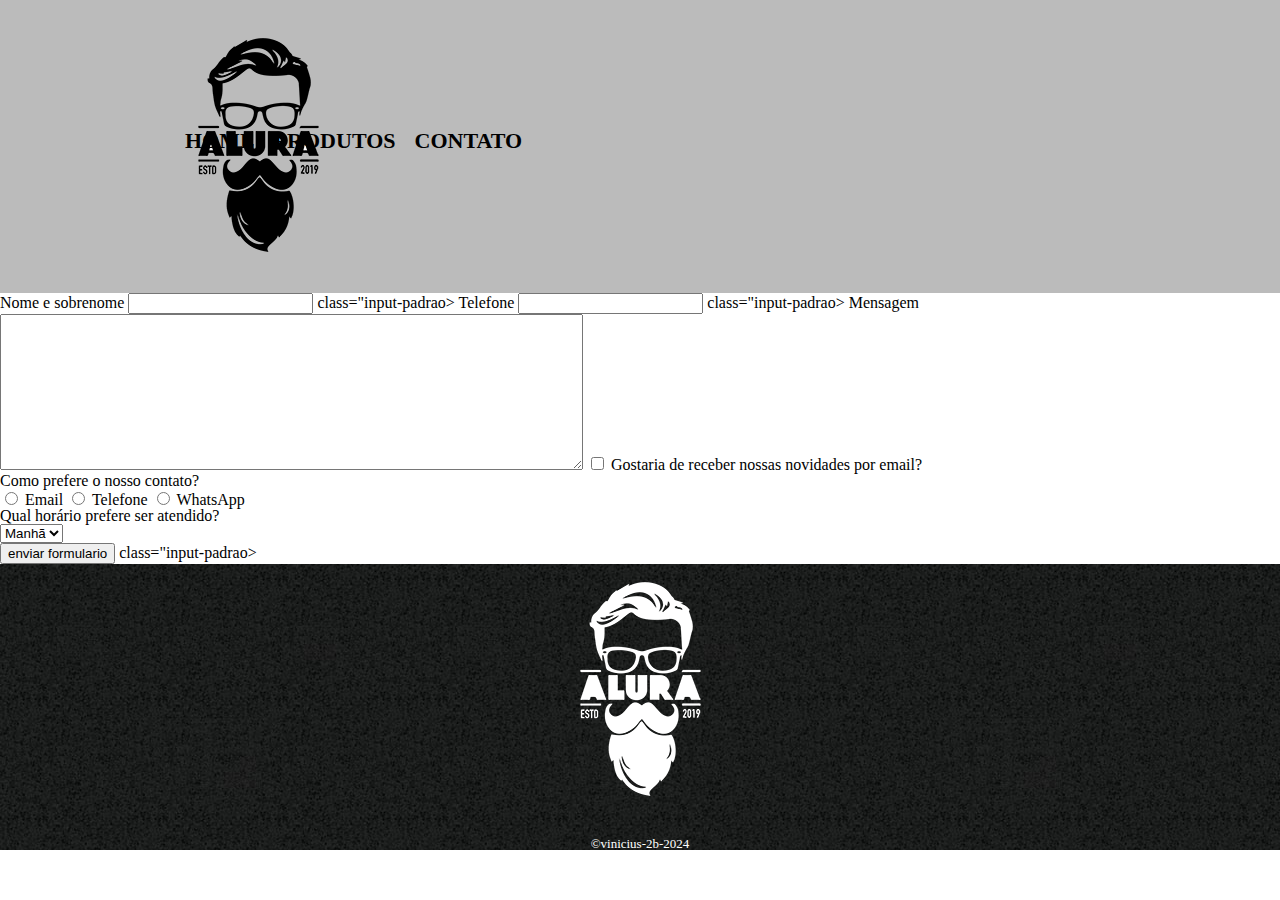
==== contatos.html @ cb7d8f20 "Update contatos.html" ====
<!DOCTYPE html>
<html>
	<head>
		<meta charset="UTF-8">
		<title>Produtos - Barbearia Alura</title>

		<link rel="stylesheet" href="reset.css">
		<link rel="stylesheet" href="produtos.css">
	</head>
	<body>
		<header>
			<div class="caixa">
				<h1><img src="logo.png"></h1>

				<nav>
					<ul>
						<li><a href="home.html">Home</a></li>
						<li><a href="produtos.html">Produtos</a></li>
						<li><a href="contato.html">Contato</a></li>
					</ul>
				</nav>
			</div>
		</header>

		<main>
<form>
<label for="nomesobrenome">Nome e sobrenome</label>
 <input type="text" id="nomesobrenome"> class="input-padrao>
 <label for="email"<Email</label>
<inout type="text" id="email>
<label for="telefone">Telefone</label>
  <input type="text" id="telefone"> class="input-padrao>

<label for="mensagem">Mensagem</label>
<textarea cols="70" rows="10" id="mensagem" class="imput-padrao"></textarea>
<label class="checkbox">
    <input type="checkbox">
    Gostaria de receber nossas novidades por email?
</label>
<div>
    <p>Como prefere o nosso contato?</p>
    <label for="radio-email">
        <input type="radio" name="contato" value="email" id="radio-email">
        Email
    </label>

    <label for="radio-telefone">
        <input type="radio" name="contato" value="telefone" id="radio-telefone"> 
        Telefone
    </label>

    <label for="radio-whatsapp">
        <input type="radio" name="contato" value="whatsapp" id="radio-whatsapp">
        WhatsApp
    </label>
</div>
<div>
    <p>Qual horário prefere ser atendido?</p>
    <select>
        <option>Manhã</option>
        <option>Tarde</option>
        <option>Noite</option>
    </select>
</div>
  <input type="submit"value = "enviar formulario"> class="input-padrao>
</form>
</main>
		<footer>
	<img src="logo-branco.png">
			<p class="copyright">&copy;vinicius-2b-2024</p>
		</footer>



	
	</body>
</html>
---- produtos.css ----
header {
  background: #BBBBBB;
  padding: 20px 0;
}

.caixa {
  position: relative;
  width: 940px;
  margin: 0 auto;
}

nav {
  position: absolute;
  top: 110px;
  right: o;
}

nav li {
  display: inline;
  margin: 0 0 0 15px;
}

nav a {
  text-transform: UPPERCASE;
  color: #000000;
  font-weight: bold;
  font-size: 22px;
  text-decoration: none;
}

nav a:hover {
  color: #C78C19;
  text-decoration: underline;
}

.produtos {
  width: 940px;
  margin: 0 auto;
  padding: 50px 0;
}

.produtos li {
  display: inline-block;
  text-align: center;
  width: 30%;
  vertical-align: top;
  margin: 0 1.5%;
  padding: 30px 20px;
  box-sizing: border-lox;
  border: 2px solid #000000;
  border-radius: 10px;
}

.produtos li:hover {
  border-color: green;
}

.produtos li:active {
  border-color: red;
}

.produtos li:hover h2 {
  font-size: 34px;
}

.produtos h2 {
  font-size: 30px;
  font-weight: bold;
}

.produto-descricao {
  font-size: 18px;
}

.produto-preco {
  font-size: 22px;
  font-weight: bold;
  margin-top: 10px;
}

footer {
  text-align: center;
  background: url("bg.jpg");
  padding: 40px o;
}

.copyright {
  color: #ffffff;
  font-size: 13px;
  margin: 20px 0 0;
main{
  width:940px;
  margin: 0 auto;
}
form{ margin:40px;0;
    }
  form label, form p{
    display: block;
    font-size:20px;
    margin : 0 0 10px;
  form.input-padrao{
    display: block;
    margin:0 0 20px;
    padding:10px 25px;
    width:50px;
  }
.checkbox{
  margin:20px0;
}









    
  








  
}
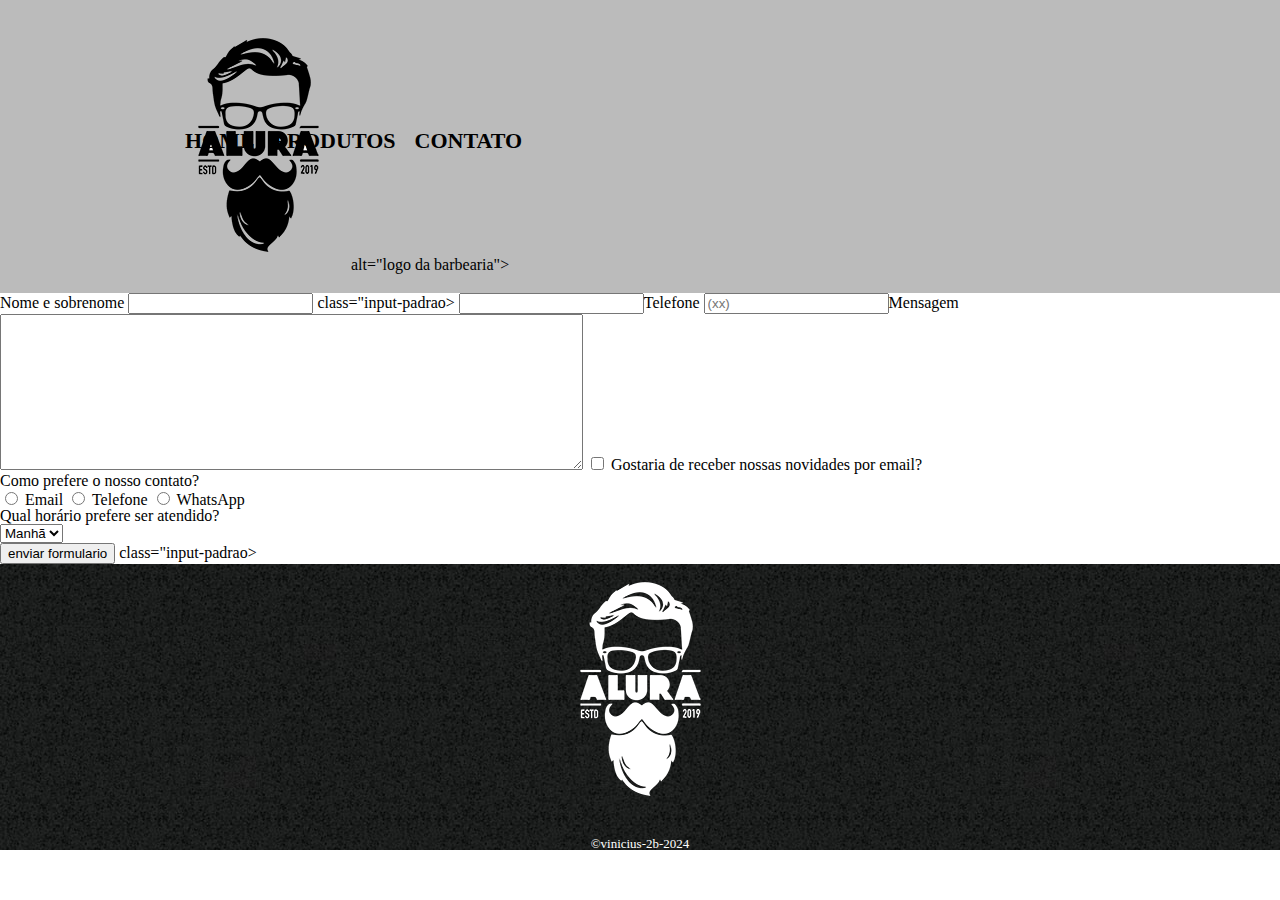
==== commit e2ae2f0e: "Update contatos.html" ====
--- a/contatos.html
+++ b/contatos.html
@@ -10,7 +10,8 @@
 	<body>
 		<header>
 			<div class="caixa">
-				<h1><img src="logo.png"></h1>
+				<img src="logo.png"></h1> alt="logo da barbearia">
+				
 
 				<nav>
 					<ul>
@@ -27,9 +28,9 @@
 <label for="nomesobrenome">Nome e sobrenome</label>
  <input type="text" id="nomesobrenome"> class="input-padrao>
  <label for="email"<Email</label>
-<inout type="text" id="email>
+<input type="email" id="email class=input-padrao required placeholder="seuemail@dominio.com
 <label for="telefone">Telefone</label>
-  <input type="text" id="telefone"> class="input-padrao>
+  <input type="tel" id="telefone" class="input-padrao" required placeholder=(xx) xxxxx-xxxx
 
 <label for="mensagem">Mensagem</label>
 <textarea cols="70" rows="10" id="mensagem" class="imput-padrao"></textarea>
@@ -66,10 +67,10 @@
 </form>
 </main>
 		<footer>
-	<img src="logo-branco.png">
+	<img src="logo-branco.png"alt="logo da barbearia">
 			<p class="copyright">&copy;vinicius-2b-2024</p>
 		</footer>
-
+		
 
 
 	
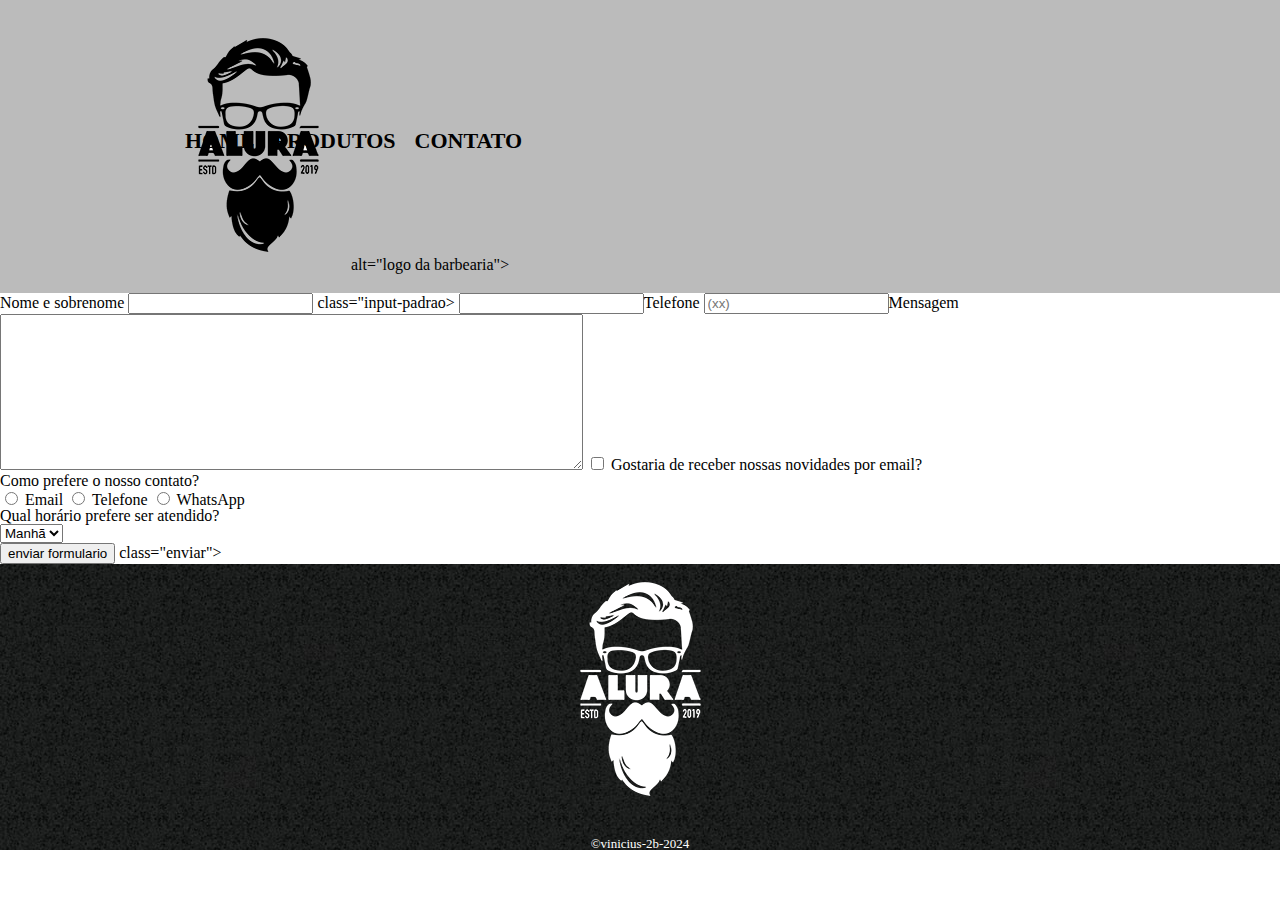
==== commit 06d84685: "Update contatos.html" ====
--- a/contatos.html
+++ b/contatos.html
@@ -38,8 +38,8 @@
     <input type="checkbox">
     Gostaria de receber nossas novidades por email?
 </label>
-<div>
-    <p>Como prefere o nosso contato?</p>
+<fieldset>
+    <legend>Como prefere o nosso contato?</legend>
     <label for="radio-email">
         <input type="radio" name="contato" value="email" id="radio-email">
         Email
@@ -54,16 +54,17 @@
         <input type="radio" name="contato" value="whatsapp" id="radio-whatsapp">
         WhatsApp
     </label>
-</div>
-<div>
-    <p>Qual horário prefere ser atendido?</p>
+</fieldset>
+<fieldset>
+    <legend>Qual horário prefere ser atendido?</legend>
     <select>
         <option>Manhã</option>
         <option>Tarde</option>
         <option>Noite</option>
     </select>
-</div>
-  <input type="submit"value = "enviar formulario"> class="input-padrao>
+</fieldset>
+<label class="chuckbox">
+  <input type="submit"value = "enviar formulario"> class="enviar">
 </form>
 </main>
 		<footer>
--- a/produtos.css
+++ b/produtos.css
@@ -94,7 +94,7 @@
 }
 form{ margin:40px;0;
     }
-  form label, form p{
+  form label, form legend{
     display: block;
     font-size:20px;
     margin : 0 0 10px;
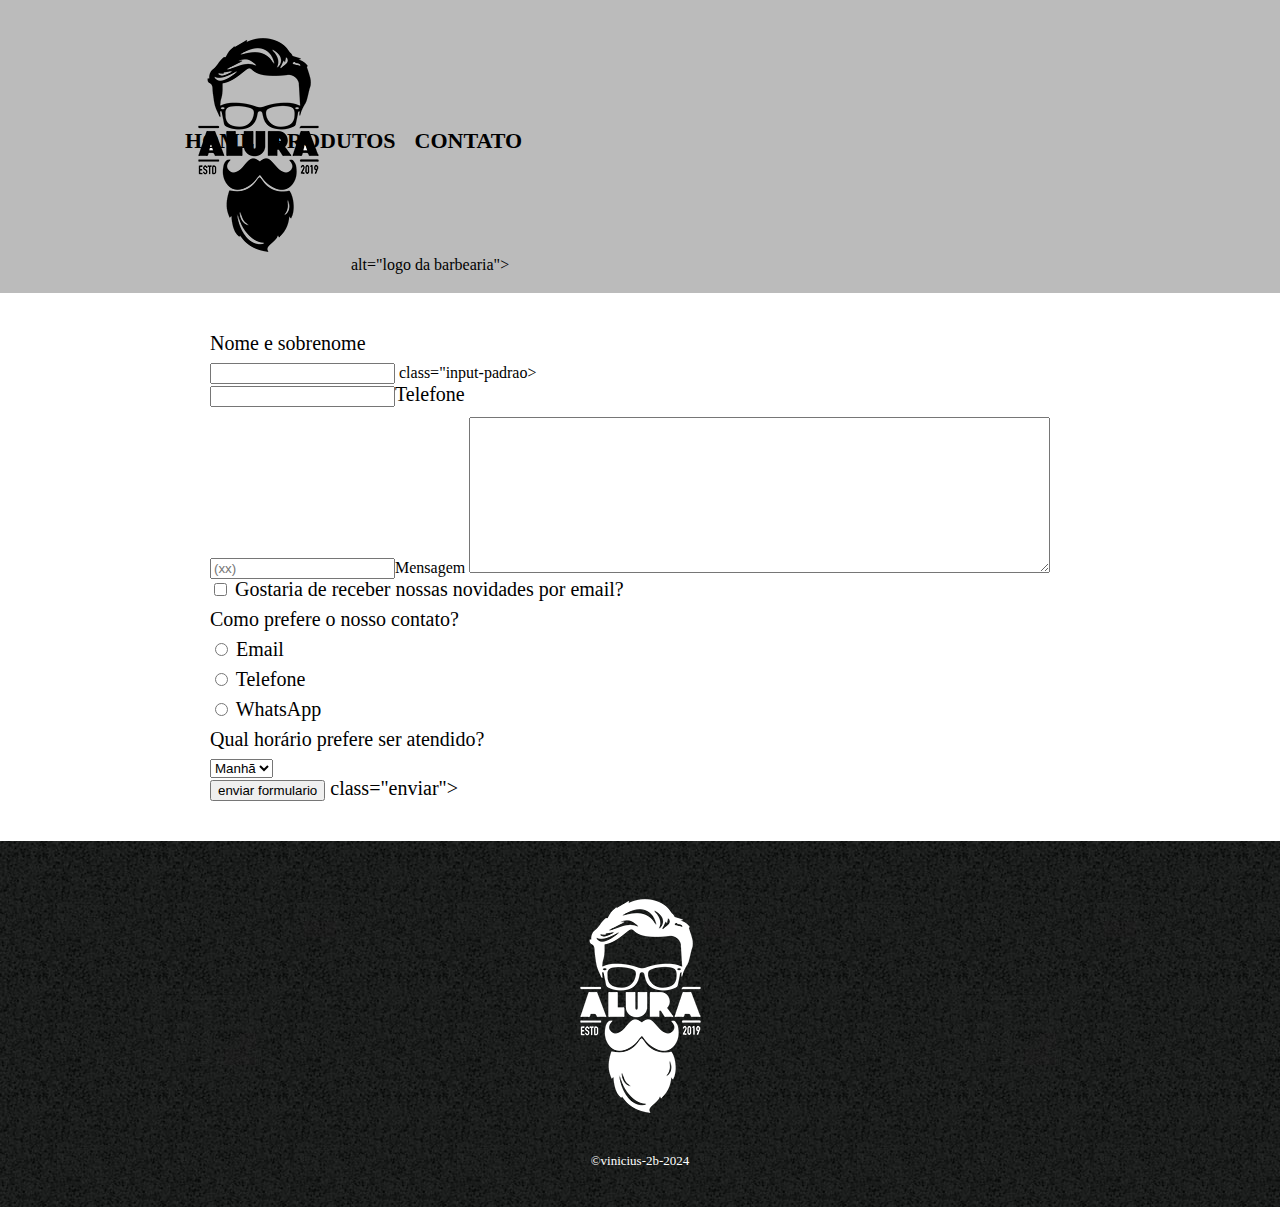
==== commit 1498136d: "Update contatos.html" ====
--- a/contatos.html
+++ b/contatos.html
@@ -5,7 +5,7 @@
 		<title>Produtos - Barbearia Alura</title>
 
 		<link rel="stylesheet" href="reset.css">
-		<link rel="stylesheet" href="produtos.css">
+		<link rel="stylesheet" href="style.css">
 	</head>
 	<body>
 		<header>
--- a/style.css
+++ b/style.css
@@ -0,0 +1,159 @@
+header {
+  background: #BBBBBB;
+  padding: 20px 0;
+}
+
+.caixa {
+  position: relative;
+  width: 940px;
+  margin: 0 auto;
+}
+
+nav {
+  position: absolute;
+  top: 110px;
+  right: o;
+}
+
+nav li {
+  display: inline;
+  margin: 0 0 0 15px;
+}
+
+nav a {
+  text-transform: UPPERCASE;
+  color: #000000;
+  font-weight: bold;
+  font-size: 22px;
+  text-decoration: none;
+}
+
+nav a:hover {
+  color: #C78C19;
+  text-decoration: underline;
+}
+
+.produtos {
+  width: 940px;
+  margin: 0 auto;
+  padding: 50px 0;
+}
+
+.produtos li {
+  display: inline-block;
+  text-align: center;
+  width: 30%;
+  vertical-align: top;
+  margin: 0 1.5%;
+  padding: 30px 20px;
+  box-sizing: border-box;
+  border: 2px solid #000000;
+  border-radius: 10px;
+}
+
+.produtos li:hover {
+  border-color: green;
+}
+
+.produtos li:active {
+  border-color: red;
+}
+
+.produtos li:hover h2 {
+  font-size: 34px;
+}
+
+.produtos h2 {
+  font-size: 30px;
+  font-weight: bold;
+}
+
+.produto-descricao {
+  font-size: 18px;
+}
+
+.produto-preco {
+  font-size: 22px;
+  font-weight: bold;
+  margin-top: 10px;
+}
+
+footer {
+  text-align: center;
+  background: url("bg.jpg");
+  padding: 40px 0;
+}
+
+.copyright {
+  color: #ffffff;
+  font-size: 13px;
+  margin: 20px 0 0;
+}
+main{
+  width:940px;
+  margin: 0 auto;
+}
+form{ margin:40px;0;
+    }
+  form label, form legend{
+    display: block;
+    font-size:20px;
+    margin : 0 0 10px;
+  form.input-padrao{
+    display: block;
+    margin:0 0 20px;
+    padding:10px 25px;
+    width:50px;
+  }
+.checkbox{
+  margin:20px0;
+}
+.enviar{
+  widht: 40%;
+  padding: 15px 0;
+  background: orange;
+  color: blue;
+  font-weight: bold;
+  font-size: 18px;
+  border: none;
+  border-radius: 5px;
+  transition: 1s all;
+  cursor: pointer;
+}
+.enviar:hover{
+  background: darkorange;
+  transform: scale(1.2);
+}
+
+
+
+
+
+
+
+
+
+
+
+
+    
+
+
+
+
+
+
+
+
+    
+  
+
+
+
+
+
+
+
+
+  
+}
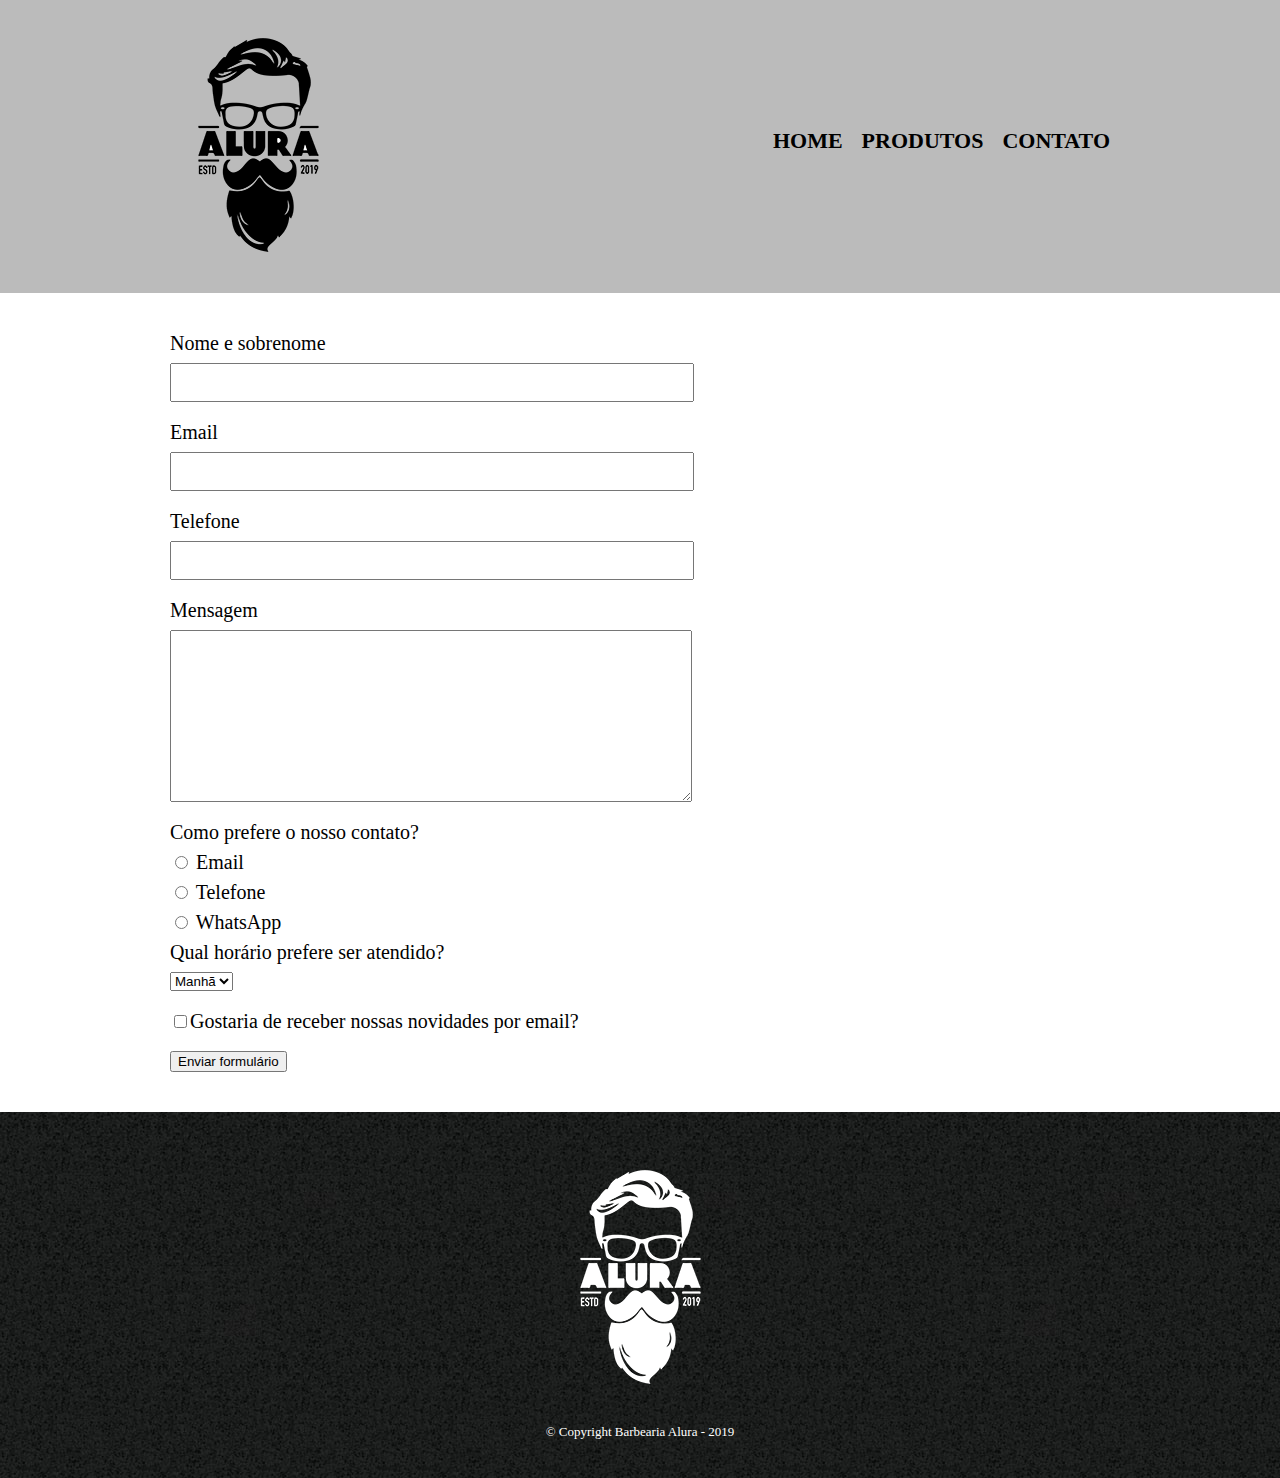
==== commit ef5abf23: "Update contatos.html" ====
--- a/contatos.html
+++ b/contatos.html
@@ -2,7 +2,7 @@
 <html>
 	<head>
 		<meta charset="UTF-8">
-		<title>Produtos - Barbearia Alura</title>
+		<title>Contato - Barbearia Alura</title>
 
 		<link rel="stylesheet" href="reset.css">
 		<link rel="stylesheet" href="style.css">
@@ -10,12 +10,11 @@
 	<body>
 		<header>
 			<div class="caixa">
-				<img src="logo.png"></h1> alt="logo da barbearia">
-				
+				<h1><img src="logo.png"></h1>
 
 				<nav>
 					<ul>
-						<li><a href="home.html">Home</a></li>
+						<li><a href="index.html">Home</a></li>
 						<li><a href="produtos.html">Produtos</a></li>
 						<li><a href="contato.html">Contato</a></li>
 					</ul>
@@ -24,59 +23,46 @@
 		</header>
 
 		<main>
-<form>
-<label for="nomesobrenome">Nome e sobrenome</label>
- <input type="text" id="nomesobrenome"> class="input-padrao>
- <label for="email"<Email</label>
-<input type="email" id="email class=input-padrao required placeholder="seuemail@dominio.com
-<label for="telefone">Telefone</label>
-  <input type="tel" id="telefone" class="input-padrao" required placeholder=(xx) xxxxx-xxxx
+			<form>
+				<label for="nomesobrenome">Nome e sobrenome</label>
+				<input type="text" id="nomesobrenome" class="input-padrao">
 
-<label for="mensagem">Mensagem</label>
-<textarea cols="70" rows="10" id="mensagem" class="imput-padrao"></textarea>
-<label class="checkbox">
-    <input type="checkbox">
-    Gostaria de receber nossas novidades por email?
-</label>
-<fieldset>
-    <legend>Como prefere o nosso contato?</legend>
-    <label for="radio-email">
-        <input type="radio" name="contato" value="email" id="radio-email">
-        Email
-    </label>
+				<label for="email">Email</label>
+				<input type="email" id="email" class="input-padrao">
 
-    <label for="radio-telefone">
-        <input type="radio" name="contato" value="telefone" id="radio-telefone"> 
-        Telefone
-    </label>
+				<label for="telefone">Telefone</label>
+				<input type="tel" id="telefone" class="input-padrao">
 
-    <label for="radio-whatsapp">
-        <input type="radio" name="contato" value="whatsapp" id="radio-whatsapp">
-        WhatsApp
-    </label>
-</fieldset>
-<fieldset>
-    <legend>Qual horário prefere ser atendido?</legend>
-    <select>
-        <option>Manhã</option>
-        <option>Tarde</option>
-        <option>Noite</option>
-    </select>
-</fieldset>
-<label class="chuckbox">
-  <input type="submit"value = "enviar formulario"> class="enviar">
-</form>
-</main>
+				<label for="mensagem">Mensagem</label>
+				<textarea cols="70" rows="10" id="mensagem" class="input-padrao"></textarea>
+
+				<div>
+					<p>Como prefere o nosso contato?</p>
+					<label for="radio-email"><input type="radio" name="contato" value="email" id="radio-email"> Email</label>
+					
+					<label for="radio-telefone"><input type="radio" name="contato" value="telefone" id="radio-telefone"> Telefone</label>
+					
+					<label for="radio-whatsapp"><input type="radio" name="contato" value="whatsapp" id="radio-whatsapp"> WhatsApp</label>
+				</div>
+
+				<div>
+					<p>Qual horário prefere ser atendido?</p>
+					<select>
+						<option>Manhã</option>
+						<option>Tarde</option>
+						<option>Noite</option>
+					</select>
+				</div>
+
+				<label class="checkbox"><input type="checkbox">Gostaria de receber nossas novidades por email?</label>
+
+				<input type="submit" value="Enviar formulário">
+			</form>
+		</main>
+
 		<footer>
-	<img src="logo-branco.png"alt="logo da barbearia">
-			<p class="copyright">&copy;vinicius-2b-2024</p>
+			<img src="logo-branco.png">
+			<p class="copyright">&copy; Copyright Barbearia Alura - 2019</p>
 		</footer>
-		
-
-
-	
 	</body>
 </html>
-
-
-        
--- a/style.css
+++ b/style.css
@@ -1,159 +1,117 @@
 header {
-  background: #BBBBBB;
-  padding: 20px 0;
+	background: #BBBBBB;
+	padding: 20px 0;
 }
 
 .caixa {
-  position: relative;
-  width: 940px;
-  margin: 0 auto;
+	position: relative;
+	width: 940px;
+	margin: 0 auto;
 }
 
 nav {
-  position: absolute;
-  top: 110px;
-  right: o;
+	position: absolute;
+	top: 110px;
+	right: 0;
 }
 
 nav li {
-  display: inline;
-  margin: 0 0 0 15px;
+	display: inline;
+	margin: 0 0 0 15px;
 }
 
 nav a {
-  text-transform: UPPERCASE;
-  color: #000000;
-  font-weight: bold;
-  font-size: 22px;
-  text-decoration: none;
+	text-transform: uppercase;
+	color: #000000;
+	font-weight: bold;
+	font-size: 22px;
+	text-decoration: none;
 }
 
 nav a:hover {
-  color: #C78C19;
-  text-decoration: underline;
+	color: #C78C19;
+	text-decoration: underline;
 }
 
 .produtos {
-  width: 940px;
-  margin: 0 auto;
-  padding: 50px 0;
+	width: 940px;
+	margin: 0 auto;
+	padding: 50px 0;
 }
 
 .produtos li {
-  display: inline-block;
-  text-align: center;
-  width: 30%;
-  vertical-align: top;
-  margin: 0 1.5%;
-  padding: 30px 20px;
-  box-sizing: border-box;
-  border: 2px solid #000000;
-  border-radius: 10px;
+	display: inline-block;
+	text-align: center;
+	width: 30%;
+	vertical-align: top;
+	margin: 0 1.5%;
+	padding: 30px 20px;
+	box-sizing: border-box;
+	border: 2px solid #000000;
+	border-radius: 10px;
 }
 
 .produtos li:hover {
-  border-color: green;
+	border-color: #C78C19;
 }
 
 .produtos li:active {
-  border-color: red;
+	border-color: #088C19;	
 }
 
 .produtos li:hover h2 {
-  font-size: 34px;
+	font-size: 34px;
 }
 
 .produtos h2 {
-  font-size: 30px;
-  font-weight: bold;
+	font-size: 30px;
+	font-weight: bold;
 }
 
 .produto-descricao {
-  font-size: 18px;
+	font-size: 18px;
 }
 
 .produto-preco {
-  font-size: 22px;
-  font-weight: bold;
-  margin-top: 10px;
+	font-size: 22px;
+	font-weight: bold;
+	margin-top: 10px;
 }
 
 footer {
-  text-align: center;
-  background: url("bg.jpg");
-  padding: 40px 0;
+	text-align: center;
+	background: url("bg.jpg");
+	padding: 40px 0;
 }
 
 .copyright {
-  color: #ffffff;
-  font-size: 13px;
-  margin: 20px 0 0;
-}
-main{
-  width:940px;
-  margin: 0 auto;
-}
-form{ margin:40px;0;
-    }
-  form label, form legend{
-    display: block;
-    font-size:20px;
-    margin : 0 0 10px;
-  form.input-padrao{
-    display: block;
-    margin:0 0 20px;
-    padding:10px 25px;
-    width:50px;
-  }
-.checkbox{
-  margin:20px0;
-}
-.enviar{
-  widht: 40%;
-  padding: 15px 0;
-  background: orange;
-  color: blue;
-  font-weight: bold;
-  font-size: 18px;
-  border: none;
-  border-radius: 5px;
-  transition: 1s all;
-  cursor: pointer;
-}
-.enviar:hover{
-  background: darkorange;
-  transform: scale(1.2);
+	color: #FFFFFF;
+	font-size: 13px;
+	margin: 20px 0 0;
 }
 
+main {
+	width: 940px;
+	margin: 0 auto;
+}
 
+form {
+	margin: 40px 0;
+}
 
+form label, form p {
+	display:block;
+	font-size: 20px;
+	margin: 0 0 10px;
+}
 
+.input-padrao {
+	display: block;
+	margin: 0 0 20px;
+	padding: 10px 25px;
+	width: 50%;
+}
 
-
-
-
-
-
-
-
-    
-
-
-
-
-
-
-
-
-    
-  
-
-
-
-
-
-
-
-
-  
+.checkbox {
+	margin: 20px 0;
 }
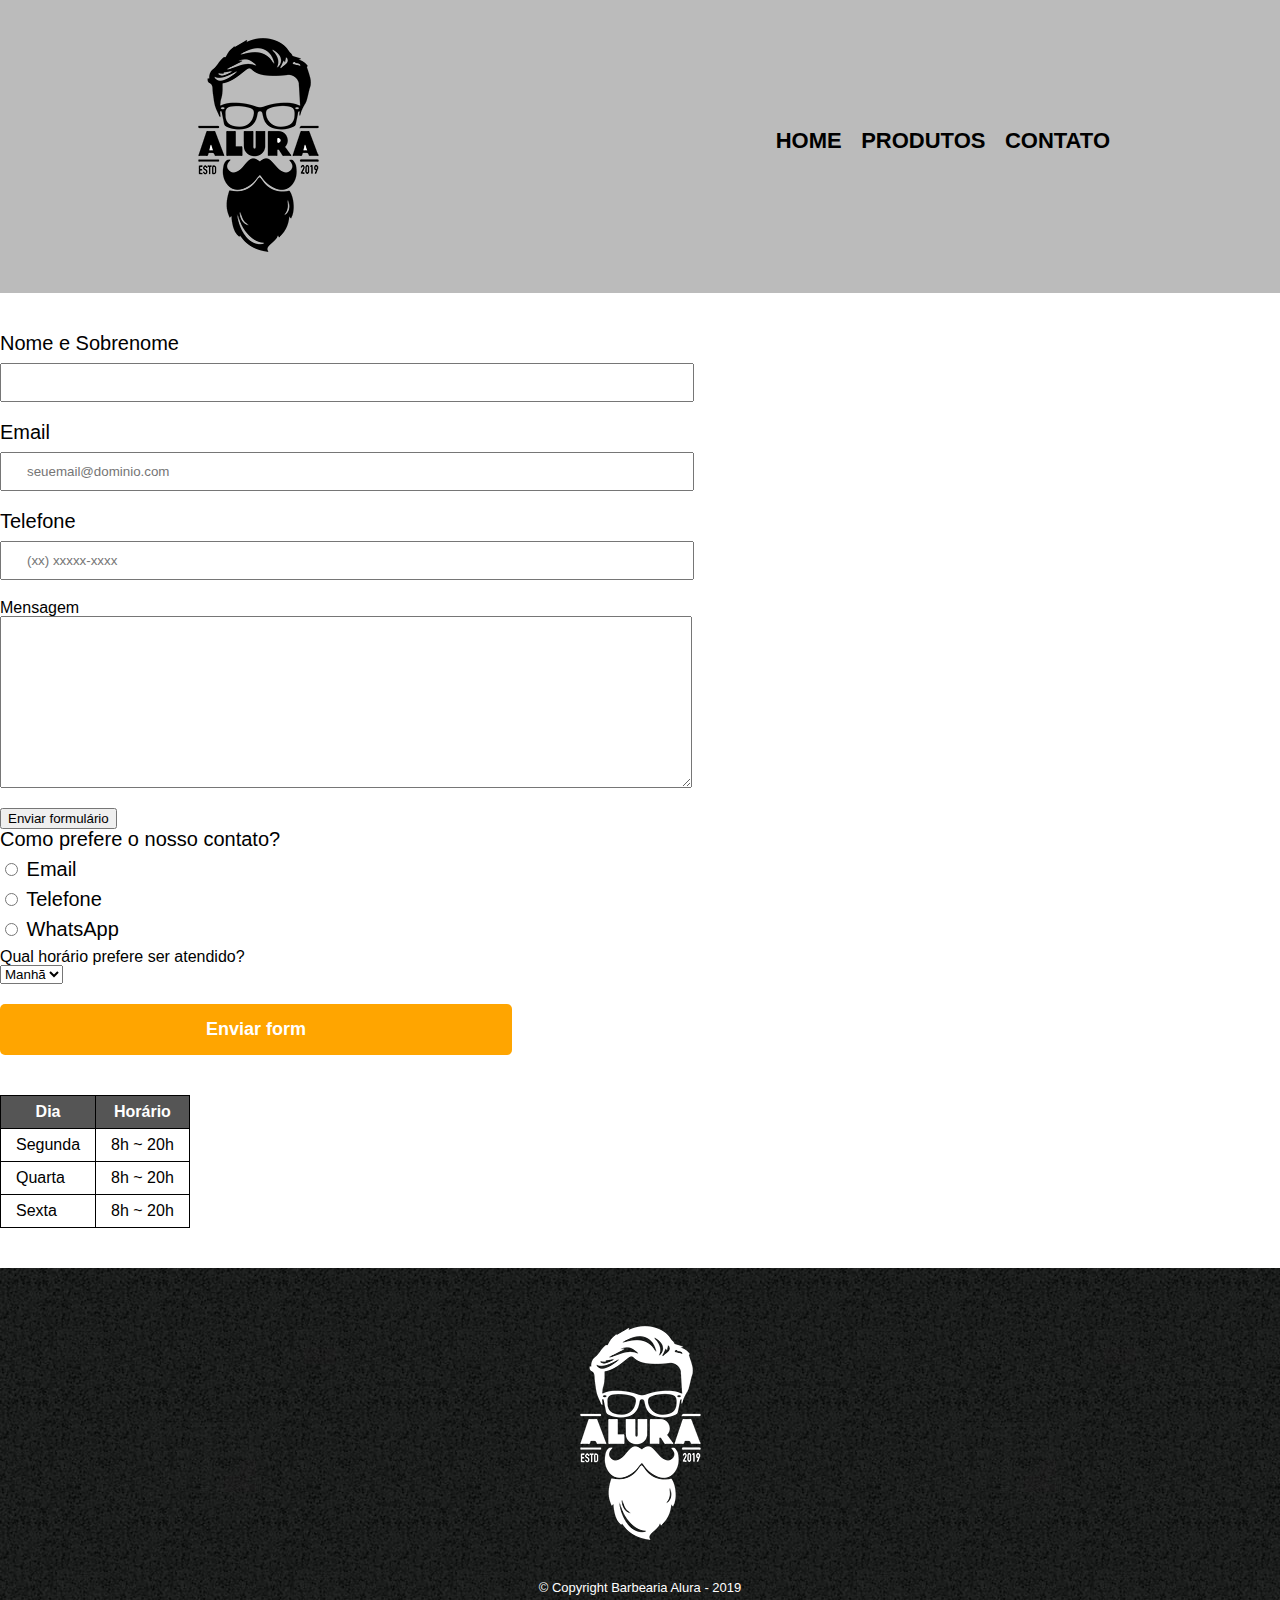
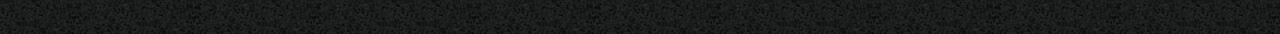
==== commit 5403757f: "Update contatos.html" ====
--- a/contatos.html
+++ b/contatos.html
@@ -1,8 +1,9 @@
+
 <!DOCTYPE html>
 <html>
 	<head>
 		<meta charset="UTF-8">
-		<title>Contato - Barbearia Alura</title>
+		<title>Produtos - Barbearia Alura</title>
 
 		<link rel="stylesheet" href="reset.css">
 		<link rel="stylesheet" href="style.css">
@@ -10,7 +11,7 @@
 	<body>
 		<header>
 			<div class="caixa">
-				<h1><img src="logo.png"></h1>
+				<h1><img src="logo.png" alt="LOgo da barbearia"></h1>
 
 				<nav>
 					<ul>
@@ -22,45 +23,69 @@
 			</div>
 		</header>
 
-		<main>
-			<form>
-				<label for="nomesobrenome">Nome e sobrenome</label>
-				<input type="text" id="nomesobrenome" class="input-padrao">
+	  <main>
+  <form>
+    <label for="nomesobrenome">Nome e Sobrenome</label>
+    <input type="text" id="nomesobrenome" class="input-padrao">
+    <label for="email">Email</label>
+    <input type="email" id="email" class="input-padrao" required placeholder="seuemail@dominio.com">
+    <label for="telefone">Telefone</label>
+    <input type="tel" id="telefone" class="input-padrao" required placeholder="(xx) xxxxx-xxxx"
 
-				<label for="email">Email</label>
-				<input type="email" id="email" class="input-padrao">
-
-				<label for="telefone">Telefone</label>
-				<input type="tel" id="telefone" class="input-padrao">
-
-				<label for="mensagem">Mensagem</label>
-				<textarea cols="70" rows="10" id="mensagem" class="input-padrao"></textarea>
-
-				<div>
-					<p>Como prefere o nosso contato?</p>
-					<label for="radio-email"><input type="radio" name="contato" value="email" id="radio-email"> Email</label>
-					
-					<label for="radio-telefone"><input type="radio" name="contato" value="telefone" id="radio-telefone"> Telefone</label>
-					
-					<label for="radio-whatsapp"><input type="radio" name="contato" value="whatsapp" id="radio-whatsapp"> WhatsApp</label>
-				</div>
-
-				<div>
-					<p>Qual horário prefere ser atendido?</p>
-					<select>
-						<option>Manhã</option>
-						<option>Tarde</option>
-						<option>Noite</option>
-					</select>
-				</div>
-
-				<label class="checkbox"><input type="checkbox">Gostaria de receber nossas novidades por email?</label>
-
-				<input type="submit" value="Enviar formulário">
-			</form>
-		</main>
-
-		<footer>
+    <label for="mensagem">Mensagem</label>
+    <textarea cols="70" rows="10" id="mensagem" class="input-padrao"></textarea>
+    <input type="submit" Value="Enviar formulário">
+	  <fieldset>
+    <legend>Como prefere o nosso contato?</legend>
+    <label for="radio-email">
+        <input type="radio" name="contato" value="email" id="radio-email">
+        Email
+    </label>
+    <label for="radio-telefone">
+        <input type="radio" name="contato" value="telefone" id="radio-telefone"> 
+        Telefone
+    </label>
+    <label for="radio-whatsapp">
+        <input type="radio" name="contato" value="whatsapp" id="radio-whatsapp">
+        WhatsApp
+    </label>
+</fieldset>
+	  <fieldset>
+    <p>Qual horário prefere ser atendido?</p>
+    <select>
+        <option>Manhã</option>
+        <option>Tarde</option>
+        <option>Noite</option>
+    </select>
+</fieldset>
+	  <label class="checkbox">
+    <input type="submit" Value="Enviar form" class="enviar">
+	  </label>
+    </form>
+	<table>
+    <thead>
+        <tr>
+            <th>Dia</th>
+            <th>Horário</th>
+        </tr>
+    </thead>
+    <tbody>
+        <tr>
+            <td>Segunda</td>
+            <td>8h ~ 20h</td>
+        </tr>
+        <tr>
+            <td>Quarta</td>
+            <td>8h ~ 20h</td>
+        </tr>
+        <tr>
+            <td>Sexta</td>
+            <td>8h ~ 20h</td>
+        </tr>
+    </tbody>
+</table>
+</main>
+	<footer>
 			<img src="logo-branco.png">
 			<p class="copyright">&copy; Copyright Barbearia Alura - 2019</p>
 		</footer>
--- a/style.css
+++ b/style.css
@@ -1,3 +1,10 @@
+body {
+	font-family: "Montserrat", sans-serif;
+ 	font-optical-sizing: auto;
+  	font-weight: 400;
+  	font-style: normal;
+}
+
 header {
 	background: #BBBBBB;
 	padding: 20px 0;
@@ -91,15 +98,14 @@
 }
 
 main {
-	width: 940px;
-	margin: 0 auto;
+	
 }
 
 form {
 	margin: 40px 0;
 }
 
-form label, form p {
+form label, form legend {
 	display:block;
 	font-size: 20px;
 	margin: 0 0 10px;
@@ -115,3 +121,108 @@
 .checkbox {
 	margin: 20px 0;
 }
+
+.enviar {
+	width:40%;
+	padding: 15px 0;
+	background: orange;
+	color: white;
+	font-weight: bold;
+	font-size: 18px;
+	border: none;
+	border-radius: 5px;
+	transition: 1s all;
+	cursor: pointer;
+}
+
+.enviar:hover {
+	background: darkorange;
+	transform: scale(1.2);
+}
+
+table {
+	margin: 20px 0 40px;
+}
+
+thead {
+	background: #555555;
+	color: white;
+	font-weight: bold;
+}
+
+td, th {
+	border: 1px solid #000000;
+	padding: 8px 15px;
+}
+
+.banner {
+	width:100%;
+}
+
+.titulo-principal {
+	text-align: center;
+	font-size: 2em;
+	margin: 0 0 1em;
+	clear: left;
+}
+
+.principal p {
+	margin: 0 0 1em;
+}
+
+.principal strong {
+	font-weight: bold;
+}
+
+.principal em {
+	font-style: italic;
+}
+
+.utensilios {
+	width: 120px;
+	float: left;
+	margin: 0 20px 20px 0;
+}
+
+.imagem-beneficios {
+	width: 60%;
+}
+
+.conteudo-beneficios {
+	width: 640px;
+	margin: 0 auto;
+}
+
+.lista-beneficios {
+	width: 40%;
+	display: inline-block;
+	vertical-align: top;
+}
+
+.itens {
+	line-height: 1.5;
+}
+
+.itens:first-child {
+	font-weight: bold;
+}
+
+.beneficios {
+	padding: 3em 0;
+	background: #888888;
+}
+
+.mapa {
+    padding: 3em 0;
+    background: linear-gradient(#FEFEFE, #888888);
+}
+
+.mapa p {
+    margin: 0 0 2em;
+    text-align: center;
+}
+
+.video {
+    width: 560px;
+    margin: 2em auto;
+}
